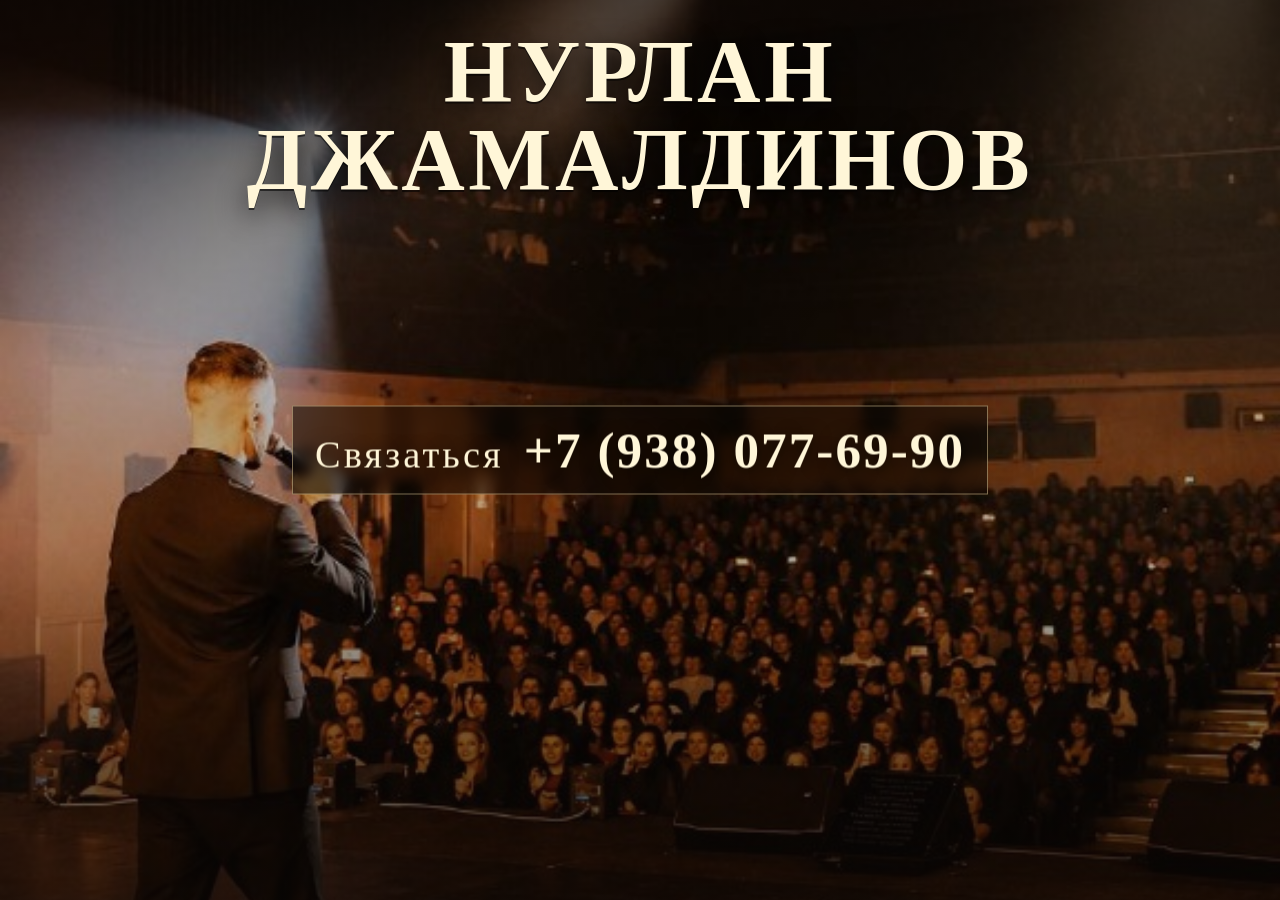
==== docs/index.html @ 71fc2b57 "Add docs/ folder for GitHub Pages branch deploy Co-authored-by: Cursor <cursoragent@cursor.com>" ====
<!DOCTYPE html>
<html lang="ru">
<head>
  <meta charset="UTF-8" />
  <meta name="viewport" content="width=device-width, initial-scale=1, viewport-fit=cover" />
  <meta name="theme-color" content="#1a120c" />
  <title>Нурлан Джамалдинов</title>
  <link rel="stylesheet" href="styles.css" />
</head>
<body>
  <div class="screen">
    <div class="screen__photo" aria-hidden="true"></div>

    <video
      class="screen__video"
      src="assets/videos/highlight-01-landscape.mp4"
      poster="assets/photos/stage-crowd.png"
      autoplay
      muted
      loop
      playsinline
      preload="metadata"
    ></video>

    <div class="screen__overlay"></div>

    <main class="screen__content">
      <h1 class="screen__name">
        <span class="screen__name-line">Нурлан</span>
        <span class="screen__name-line">Джамалдинов</span>
      </h1>
      <a class="screen__contact" href="tel:+79380776990">
        <span class="screen__contact-label">Связаться</span>
        <span class="screen__contact-phone">+7 (938) 077-69-90</span>
      </a>
    </main>
  </div>

  <script src="main.js"></script>
</body>
</html>
---- docs/styles.css ----
:root {
  --ink: #ffe7b0;
  --shadow: rgba(0, 0, 0, 0.85);
  --font: Georgia, "Times New Roman", serif;
}

* {
  box-sizing: border-box;
  margin: 0;
  padding: 0;
}

html,
body {
  width: 100%;
  height: 100%;
  overflow: hidden;
  background: #1a120c;
  font-family: var(--font);
  color: var(--ink);
}

.screen {
  position: relative;
  width: 100%;
  height: 100dvh;
  min-height: 100vh;
  overflow: hidden;
  background: #1a120c;
}

.screen__photo {
  position: absolute;
  inset: 0;
  background:
    #1a120c
    url("assets/photos/stage-crowd.png")
    center / cover no-repeat;
  z-index: 0;
}

.screen__video {
  position: absolute;
  inset: 0;
  width: 100%;
  height: 100%;
  object-fit: cover;
  object-position: center;
  z-index: 1;
  background: transparent;
}

.screen__overlay {
  position: absolute;
  inset: 0;
  z-index: 2;
  background:
    linear-gradient(180deg, rgba(10, 6, 4, 0.72) 0%, rgba(10, 6, 4, 0.28) 40%, rgba(10, 6, 4, 0.28) 60%, rgba(10, 6, 4, 0.78) 100%);
  pointer-events: none;
}

.screen__content {
  position: relative;
  z-index: 3;
  display: flex;
  flex-direction: column;
  align-items: center;
  justify-content: space-between;
  width: 100%;
  height: 100%;
  padding:
    max(28px, env(safe-area-inset-top))
    24px
    max(28px, env(safe-area-inset-bottom));
  text-align: center;
}

.screen__name {
  display: flex;
  flex-direction: column;
  align-items: center;
  width: 100%;
  font-family: var(--font);
  font-size: clamp(2.4rem, 8vw, 5.5rem);
  font-weight: 700;
  line-height: 1;
  letter-spacing: 0.04em;
  color: #fff6d8;
  text-transform: uppercase;
  text-shadow:
    0 2px 0 rgba(0, 0, 0, 0.55),
    0 8px 28px rgba(0, 0, 0, 0.9);
  text-align: center;
}

.screen__name-line {
  display: block;
}

.screen__contact {
  position: absolute;
  top: 50%;
  left: 50%;
  transform: translate(-50%, -50%);
  display: inline-flex;
  align-items: baseline;
  gap: clamp(12px, 2.5vw, 20px);
  padding: 14px 22px;
  border: 1px solid rgba(255, 231, 176, 0.45);
  background: rgba(12, 8, 5, 0.55);
  backdrop-filter: blur(6px);
  font-family: var(--font);
  color: #fff6d8;
  text-decoration: none;
  white-space: nowrap;
  text-shadow: 0 4px 18px rgba(0, 0, 0, 0.9);
  transition: transform 0.25s ease, opacity 0.25s ease, background 0.25s ease;
}

.screen__contact:hover {
  opacity: 0.95;
  background: rgba(12, 8, 5, 0.72);
  transform: translate(-50%, -50%) scale(1.02);
}

.screen__contact-label {
  font-size: clamp(1.5rem, 4vw, 2.4rem);
  font-weight: 500;
  letter-spacing: 0.08em;
}

.screen__contact-phone {
  font-size: clamp(1.75rem, 5.5vw, 3.2rem);
  font-weight: 700;
  letter-spacing: 0.04em;
}

@media (max-width: 520px) {
  .screen__content {
    padding-inline: 16px;
  }

  .screen__name {
    letter-spacing: 0.02em;
  }

  .screen__contact {
    flex-direction: column;
    align-items: center;
    gap: 8px;
    white-space: normal;
  }
}
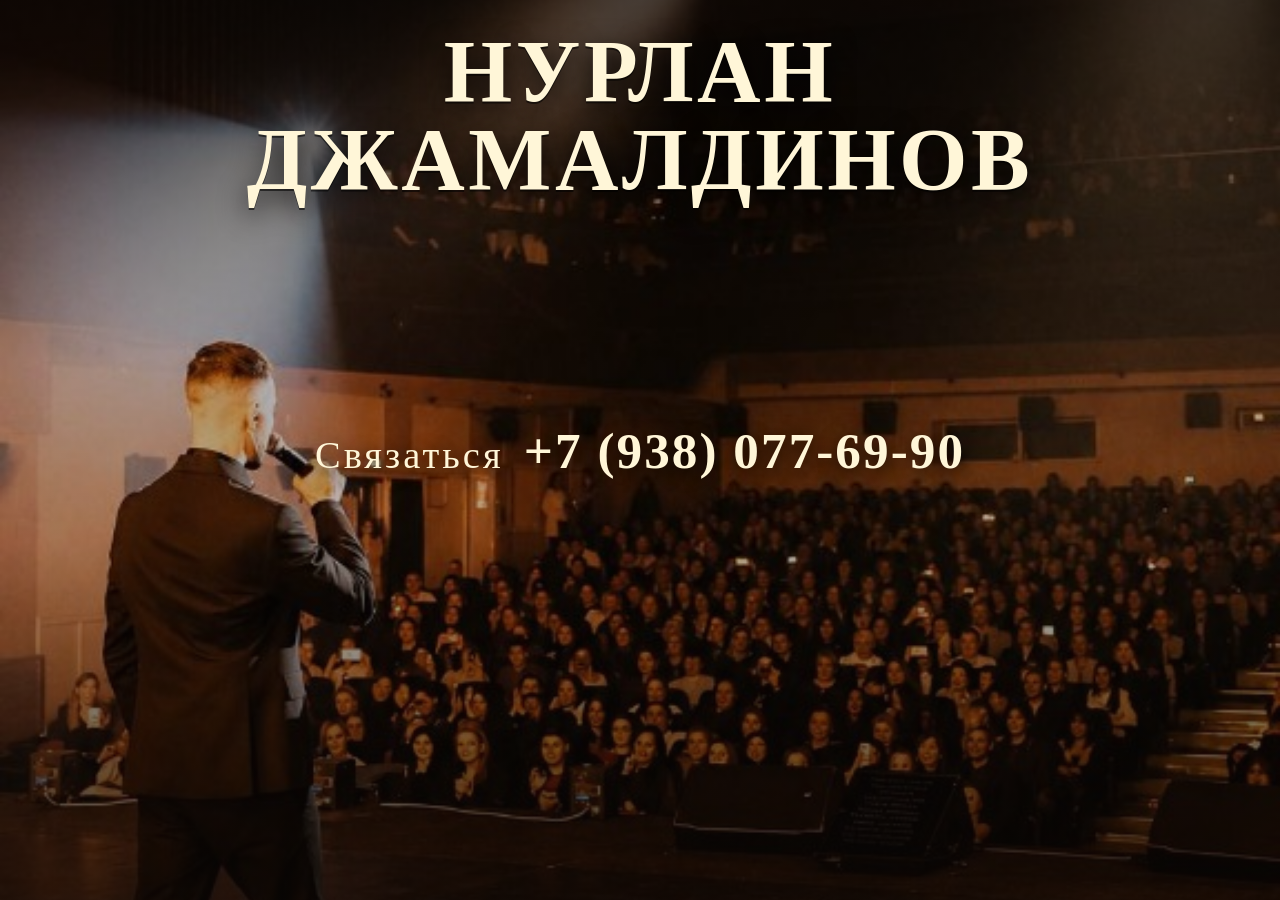
==== commit d3530966: "Restore original vertical video and plain contact text Co-authored-by: Cursor <cursoragent@cursor.co" ====
--- a/docs/index.html
+++ b/docs/index.html
@@ -13,7 +13,7 @@
 
     <video
       class="screen__video"
-      src="assets/videos/highlight-01-landscape.mp4"
+      src="assets/videos/highlight-01-original.mp4"
       poster="assets/photos/stage-crowd.png"
       autoplay
       muted
@@ -29,10 +29,10 @@
         <span class="screen__name-line">Нурлан</span>
         <span class="screen__name-line">Джамалдинов</span>
       </h1>
-      <a class="screen__contact" href="tel:+79380776990">
+      <p class="screen__contact">
         <span class="screen__contact-label">Связаться</span>
         <span class="screen__contact-phone">+7 (938) 077-69-90</span>
-      </a>
+      </p>
     </main>
   </div>
 
--- a/docs/styles.css
+++ b/docs/styles.css
@@ -105,22 +105,14 @@
   display: inline-flex;
   align-items: baseline;
   gap: clamp(12px, 2.5vw, 20px);
-  padding: 14px 22px;
-  border: 1px solid rgba(255, 231, 176, 0.45);
-  background: rgba(12, 8, 5, 0.55);
-  backdrop-filter: blur(6px);
+  margin: 0;
+  padding: 0;
+  border: none;
+  background: none;
   font-family: var(--font);
   color: #fff6d8;
-  text-decoration: none;
   white-space: nowrap;
   text-shadow: 0 4px 18px rgba(0, 0, 0, 0.9);
-  transition: transform 0.25s ease, opacity 0.25s ease, background 0.25s ease;
-}
-
-.screen__contact:hover {
-  opacity: 0.95;
-  background: rgba(12, 8, 5, 0.72);
-  transform: translate(-50%, -50%) scale(1.02);
 }
 
 .screen__contact-label {
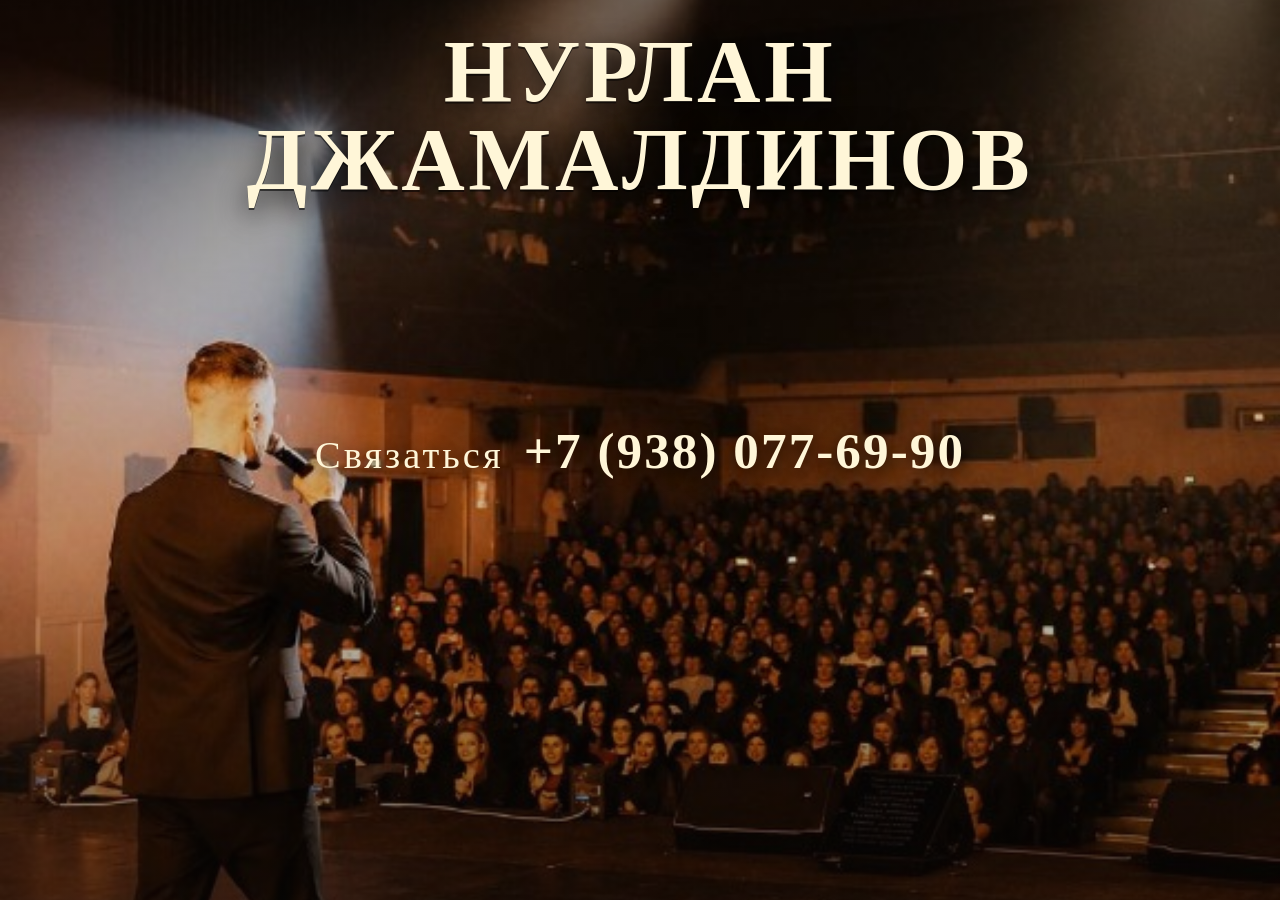
==== commit 50192632: "Replace video with stage photo background and plain contact text Co-authored-by: Cursor <cursoragent" ====
--- a/docs/index.html
+++ b/docs/index.html
@@ -9,19 +9,7 @@
 </head>
 <body>
   <div class="screen">
-    <div class="screen__photo" aria-hidden="true"></div>
-
-    <video
-      class="screen__video"
-      src="assets/videos/highlight-01-original.mp4"
-      poster="assets/photos/stage-crowd.png"
-      autoplay
-      muted
-      loop
-      playsinline
-      preload="metadata"
-    ></video>
-
+    <div class="screen__photo" role="img" aria-label="Нурлан Джамалдинов на сцене"></div>
     <div class="screen__overlay"></div>
 
     <main class="screen__content">
@@ -35,7 +23,5 @@
       </p>
     </main>
   </div>
-
-  <script src="main.js"></script>
 </body>
 </html>
--- a/docs/styles.css
+++ b/docs/styles.css
@@ -1,6 +1,5 @@
 :root {
   --ink: #ffe7b0;
-  --shadow: rgba(0, 0, 0, 0.85);
   --font: Georgia, "Times New Roman", serif;
 }
 
@@ -39,29 +38,18 @@
   z-index: 0;
 }
 
-.screen__video {
-  position: absolute;
-  inset: 0;
-  width: 100%;
-  height: 100%;
-  object-fit: cover;
-  object-position: center;
-  z-index: 1;
-  background: transparent;
-}
-
 .screen__overlay {
   position: absolute;
   inset: 0;
-  z-index: 2;
+  z-index: 1;
   background:
-    linear-gradient(180deg, rgba(10, 6, 4, 0.72) 0%, rgba(10, 6, 4, 0.28) 40%, rgba(10, 6, 4, 0.28) 60%, rgba(10, 6, 4, 0.78) 100%);
+    linear-gradient(180deg, rgba(10, 6, 4, 0.55) 0%, rgba(10, 6, 4, 0.18) 40%, rgba(10, 6, 4, 0.18) 60%, rgba(10, 6, 4, 0.6) 100%);
   pointer-events: none;
 }
 
 .screen__content {
   position: relative;
-  z-index: 3;
+  z-index: 2;
   display: flex;
   flex-direction: column;
   align-items: center;
@@ -119,12 +107,14 @@
   font-size: clamp(1.5rem, 4vw, 2.4rem);
   font-weight: 500;
   letter-spacing: 0.08em;
+  color: #fff6d8;
 }
 
 .screen__contact-phone {
   font-size: clamp(1.75rem, 5.5vw, 3.2rem);
   font-weight: 700;
   letter-spacing: 0.04em;
+  color: #fff6d8;
 }
 
 @media (max-width: 520px) {
